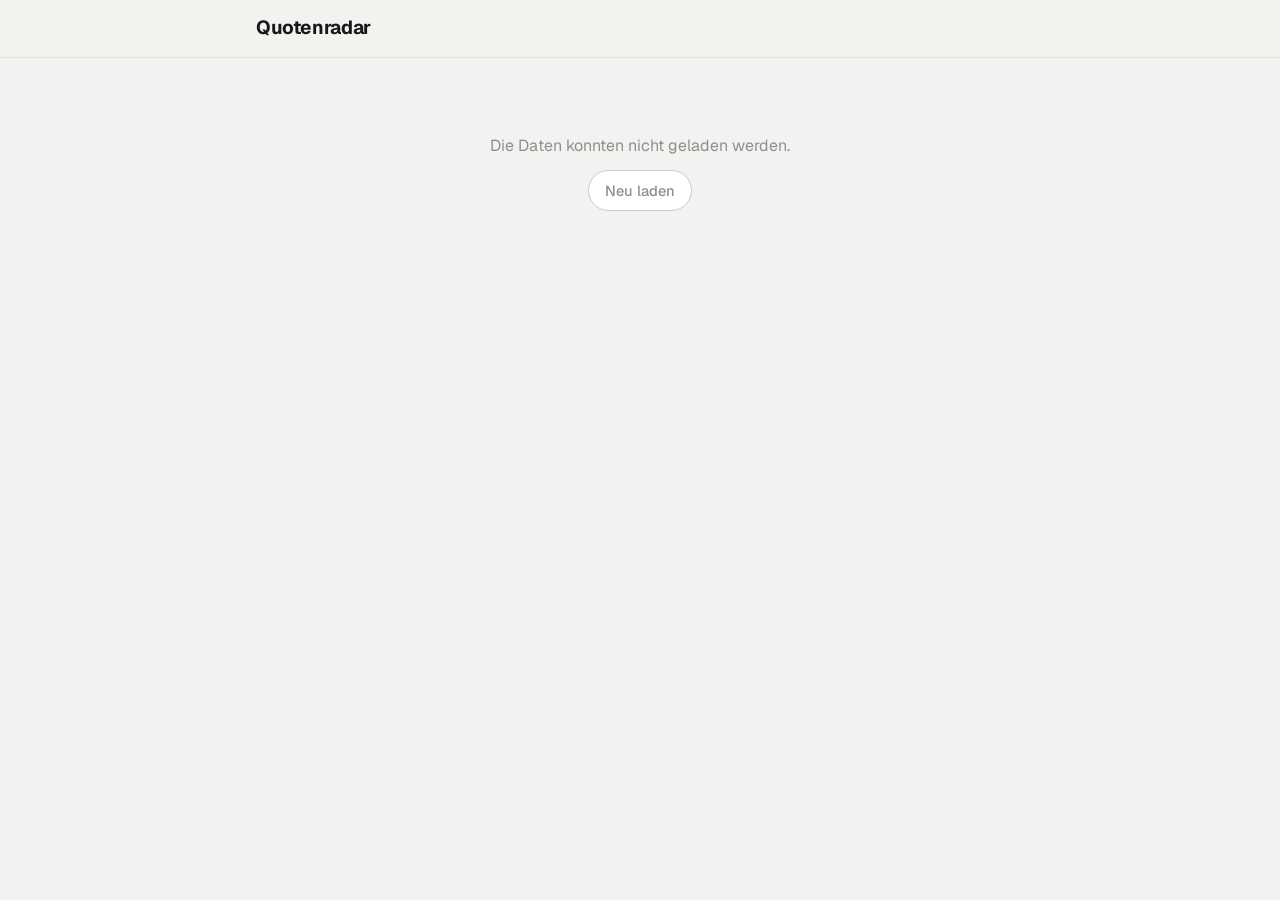
==== web/index.html @ c399e11e "Quotenradar: Sportwetten-Analyse als Web-App - web/: App (Spiele, Quotenvergleich, Großwetten, Value" ====
<!doctype html>
<html lang="de">
<head>
  <meta charset="utf-8">
  <meta name="viewport" content="width=device-width, initial-scale=1, viewport-fit=cover">
  <title>Quotenradar</title>
  <meta name="description" content="Wahrscheinlichkeiten, faire Quoten und der Vergleich deutscher Wettanbieter.">
  <meta name="theme-color" content="#F2F3F0" media="(prefers-color-scheme: light)">
  <meta name="theme-color" content="#101311" media="(prefers-color-scheme: dark)">
  <meta name="apple-mobile-web-app-capable" content="yes">
  <meta name="apple-mobile-web-app-status-bar-style" content="default">
  <meta name="apple-mobile-web-app-title" content="Quotenradar">
  <link rel="manifest" href="manifest.webmanifest">
  <link rel="icon" href="icon.svg" type="image/svg+xml">
  <link rel="apple-touch-icon" href="icon-180.png">
  <link rel="preconnect" href="https://fonts.googleapis.com">
  <link rel="preconnect" href="https://fonts.gstatic.com" crossorigin>
  <link rel="stylesheet" href="https://fonts.googleapis.com/css2?family=Geist:wght@400;500;600;700&display=swap">
  <link rel="stylesheet" href="styles.css">
</head>
<body>
  <header class="top">
    <div class="top-inner">
      <a class="wordmark" href="#/spiele" aria-label="Quotenradar, zur Startseite">Quotenradar</a>
      <nav class="nav nav-top" aria-label="Bereiche"></nav>
      <span class="stamp" id="stamp"></span>
    </div>
  </header>

  <main id="view" tabindex="-1">
    <p class="loading">Daten werden geladen.</p>
  </main>

  <nav class="nav nav-bottom" aria-label="Bereiche"></nav>

  <script src="app.js" defer></script>
</body>
</html>
---- web/styles.css ----
/*
  Quotenradar – Gestaltung
  Eine ruhige Spalte. Spiele als Zeilen, nach Tagen gruppiert. Ein einziges prägendes Element:
  die Waage – eine dünne Linie, deren Teilung zeigt, wer vorne liegt, mit einer Kerbe für die Buchmacher.
  Grün bedeutet ausschließlich „lohnt sich“, Bernstein ausschließlich „Ausfälle“.
*/
:root {
  --bg: #F2F3F0;
  --surface: #FFFFFF;
  --ink: #16181A;
  --ink-2: #4E5450;
  --ink-3: #8A908B;
  --line: #E1E3DE;
  --line-strong: #C9CCC6;
  --a: #16181A;          /* Seite A in der Waage */
  --b: #C9CCC6;          /* Seite B */
  --draw: #E8E9E5;
  --value: #0E7A5C;
  --value-soft: #E3F1EB;
  --warn: #9A5B00;
  --warn-soft: #F6EBD9;
  --loss: #A33A2F;
  --font: "Geist", ui-sans-serif, system-ui, -apple-system, "Segoe UI", Roboto, sans-serif;
  --radius: 14px;
  --col: 760px;
  color-scheme: light;
}
@media (prefers-color-scheme: dark) {
  :root {
    --bg: #101311;
    --surface: #171B18;
    --ink: #EEF0EC;
    --ink-2: #B4BAB4;
    --ink-3: #7D847E;
    --line: #262B27;
    --line-strong: #3A403B;
    --a: #EEF0EC;
    --b: #4A514B;
    --draw: #2C322E;
    --value: #47C796;
    --value-soft: #12291F;
    --warn: #E0A64B;
    --warn-soft: #2C2213;
    --loss: #E58A7F;
    color-scheme: dark;
  }
}

* { box-sizing: border-box; }
html { -webkit-text-size-adjust: 100%; }
body {
  margin: 0;
  background: var(--bg);
  color: var(--ink);
  font: 400 16px/1.5 var(--font);
  font-feature-settings: "tnum" 1, "cv11" 1;
  -webkit-font-smoothing: antialiased;
  padding-bottom: calc(76px + env(safe-area-inset-bottom, 0px));
}
@media (min-width: 900px) { body { padding-bottom: 48px; } }
a { color: inherit; }
button { font: inherit; color: inherit; }
:focus-visible { outline: 2px solid var(--ink); outline-offset: 3px; border-radius: 6px; }
@media (prefers-reduced-motion: reduce) { * { transition: none !important; animation: none !important; } }

/* ---------------------------------------------------------------- Kopfzeile & Navigation */
.top {
  position: sticky; top: 0; z-index: 10;
  background: color-mix(in srgb, var(--bg) 88%, transparent);
  backdrop-filter: saturate(1.4) blur(14px);
  -webkit-backdrop-filter: saturate(1.4) blur(14px);
  border-bottom: 1px solid var(--line);
  padding-top: env(safe-area-inset-top, 0px);
}
.top-inner {
  max-width: calc(var(--col) + 48px); margin: 0 auto;
  padding: 14px max(20px, env(safe-area-inset-right, 0px)) 14px max(20px, env(safe-area-inset-left, 0px));
  display: flex; align-items: center; gap: 24px;
}
.wordmark { font-weight: 700; font-size: 19px; letter-spacing: -0.02em; text-decoration: none; }
.stamp { margin-left: auto; font-size: 13px; color: var(--ink-3); white-space: nowrap; }

.nav a { text-decoration: none; color: var(--ink-3); font-weight: 500; }
.nav a[aria-current="page"] { color: var(--ink); }
.nav-top { display: none; gap: 22px; font-size: 15px; }
.nav-top a[aria-current="page"] { box-shadow: 0 2px 0 var(--ink); }
.nav-bottom {
  position: fixed; left: 0; right: 0; bottom: 0; z-index: 10;
  display: grid; grid-template-columns: repeat(5, 1fr);
  background: color-mix(in srgb, var(--surface) 92%, transparent);
  backdrop-filter: saturate(1.4) blur(14px);
  -webkit-backdrop-filter: saturate(1.4) blur(14px);
  border-top: 1px solid var(--line);
  padding: 8px max(8px, env(safe-area-inset-right, 0px)) calc(8px + env(safe-area-inset-bottom, 0px)) max(8px, env(safe-area-inset-left, 0px));
}
.nav-bottom a { display: grid; justify-items: center; gap: 3px; font-size: 11.5px; padding: 4px 0; }
.nav-bottom svg { width: 22px; height: 22px; stroke: currentColor; fill: none; stroke-width: 1.7; stroke-linecap: round; stroke-linejoin: round; }
@media (min-width: 900px) {
  .nav-top { display: flex; }
  .nav-bottom { display: none; }
}

/* ---------------------------------------------------------------- Seitenrahmen */
main {
  max-width: calc(var(--col) + 48px); margin: 0 auto;
  padding: 28px max(20px, env(safe-area-inset-right, 0px)) 0 max(20px, env(safe-area-inset-left, 0px));
  outline: none;
}
h1 { font-size: 30px; line-height: 1.15; letter-spacing: -0.025em; font-weight: 650; margin: 0 0 6px; text-wrap: balance; }
.lead { color: var(--ink-2); margin: 0 0 24px; max-width: 60ch; }
h2.day { font-size: 15px; font-weight: 600; color: var(--ink-2); margin: 32px 0 6px; }
h2.section { font-size: 19px; font-weight: 650; letter-spacing: -0.01em; margin: 40px 0 12px; }
.muted { color: var(--ink-3); }
.small { font-size: 13.5px; }
.loading, .empty { color: var(--ink-3); padding: 48px 0; text-align: center; }
.empty p { margin: 0 0 12px; }

/* ---------------------------------------------------------------- Filter */
.filters { display: flex; gap: 6px; align-items: center; flex-wrap: wrap; margin-bottom: 4px; }
.sports { display: flex; gap: 4px; overflow-x: auto; scrollbar-width: none; flex: 1 1 auto; min-width: 0; padding-bottom: 2px; }
.sports::-webkit-scrollbar { display: none; }
.chip {
  flex: none; border: 1px solid transparent; background: transparent; border-radius: 999px;
  padding: 7px 13px; font-size: 14.5px; font-weight: 500; color: var(--ink-2); cursor: pointer;
}
.chip[aria-pressed="true"] { background: var(--surface); border-color: var(--line); color: var(--ink); box-shadow: 0 1px 2px rgb(0 0 0 / .04); }
.search {
  flex: 0 1 220px; min-width: 140px; border: 1px solid var(--line); background: var(--surface);
  border-radius: 999px; padding: 8px 14px; font: inherit; font-size: 14.5px; color: var(--ink);
}
.search::placeholder { color: var(--ink-3); }

/* ---------------------------------------------------------------- Spielzeilen */
.list { background: var(--surface); border: 1px solid var(--line); border-radius: var(--radius); overflow: hidden; }
.game {
  display: grid; grid-template-columns: 92px minmax(0, 1fr) 18px; gap: 4px 16px; align-items: center;
  padding: 14px 18px; text-decoration: none; border-top: 1px solid var(--line);
}
.game:first-child { border-top: 0; }
.game:hover { background: color-mix(in srgb, var(--bg) 55%, var(--surface)); }
.game .when { align-self: start; padding-top: 1px; }
.game .time { font-weight: 600; font-size: 15px; }
.game .league { font-size: 12.5px; color: var(--ink-3); line-height: 1.3; margin-top: 2px; hyphens: auto; -webkit-hyphens: auto; overflow-wrap: break-word; }
.game .teams { display: grid; gap: 2px; min-width: 0; }
.team { display: flex; justify-content: space-between; gap: 12px; font-size: 15.5px; }
.team span:first-child { overflow: hidden; text-overflow: ellipsis; white-space: nowrap; }
.team .pct { font-weight: 600; flex: none; }
.team.fav span:first-child { font-weight: 600; }
.team.minor { font-size: 13.5px; color: var(--ink-3); }
.team.minor .pct { font-weight: 500; }
.game .marks { display: flex; gap: 10px; font-size: 12.5px; margin-top: 4px; }
.mark-value { color: var(--value); font-weight: 600; }
.mark-warn { color: var(--warn); font-weight: 500; }
.mark-quiet { color: var(--ink-3); }
.chev { width: 18px; height: 18px; stroke: var(--ink-3); fill: none; stroke-width: 1.8; align-self: center; }

/* Die Waage */
.scale { position: relative; height: 4px; margin-top: 8px; display: flex; gap: 2px; }
.scale i { display: block; height: 100%; border-radius: 2px; }
.scale .sa { background: var(--a); }
.scale .sd { background: var(--draw); }
.scale .sb { background: var(--b); }
.scale .notch { position: absolute; top: -4px; width: 2px; height: 12px; background: var(--value); border-radius: 1px; transform: translateX(-1px); }
.scale.big { height: 8px; margin-top: 18px; gap: 3px; }
.scale.big i { border-radius: 4px; }
.scale.big .notch { top: -6px; height: 20px; width: 3px; }

/* ---------------------------------------------------------------- Detail */
.back { display: inline-flex; align-items: center; gap: 6px; text-decoration: none; color: var(--ink-2); font-size: 15px; margin-bottom: 18px; }
.back svg { width: 18px; height: 18px; stroke: currentColor; fill: none; stroke-width: 1.8; }
.hero { background: var(--surface); border: 1px solid var(--line); border-radius: 20px; padding: 24px; }
.hero .meta { color: var(--ink-3); font-size: 14px; margin-bottom: 18px; }
.duel { display: grid; grid-template-columns: minmax(0, 1fr) auto minmax(0, 1fr); gap: 16px; align-items: end; }
.duel .side .name { font-size: 20px; font-weight: 600; letter-spacing: -0.01em; line-height: 1.2; overflow-wrap: anywhere; }
.duel .side .big { font-size: 44px; font-weight: 650; letter-spacing: -0.035em; line-height: 1; margin-top: 8px; }
.duel .side.right { text-align: right; }
.duel .side.dim .big { color: var(--ink-3); }
.duel .mid { text-align: center; color: var(--ink-3); font-size: 13.5px; padding-bottom: 6px; }
.duel .mid b { display: block; color: var(--ink-2); font-size: 20px; font-weight: 600; }
.verdict { margin: 18px 0 0; color: var(--ink-2); max-width: 62ch; }
.verdict strong { color: var(--ink); font-weight: 600; }
.legend { display: flex; gap: 16px; font-size: 13px; color: var(--ink-3); margin-top: 10px; }
.legend .k { display: inline-block; width: 10px; height: 10px; border-radius: 2px; margin-right: 6px; vertical-align: -1px; }

.panel { background: var(--surface); border: 1px solid var(--line); border-radius: var(--radius); overflow: hidden; }
.note { background: var(--warn-soft); color: var(--ink); border-radius: 12px; padding: 12px 14px; font-size: 14.5px; margin-top: 16px; }
.note b { color: var(--warn); font-weight: 600; }

/* Tabellen */
.table-wrap { overflow-x: auto; }
table { width: 100%; border-collapse: collapse; font-size: 15px; }
th { text-align: right; font-weight: 500; font-size: 13px; color: var(--ink-3); padding: 12px 14px; border-bottom: 1px solid var(--line); white-space: nowrap; }
td { text-align: right; padding: 12px 14px; border-bottom: 1px solid var(--line); white-space: nowrap; }
tr:last-child td { border-bottom: 0; }
th:first-child, td:first-child { text-align: left; white-space: normal; }
td.best { color: var(--value); font-weight: 650; }
td.na { color: var(--ink-3); }
td.pos { color: var(--value); font-weight: 600; }
.foot-note { font-size: 13.5px; color: var(--ink-3); margin: 10px 2px 0; max-width: 70ch; }
.links { display: flex; gap: 8px; flex-wrap: wrap; margin-top: 14px; }
.btn {
  display: inline-flex; align-items: center; gap: 8px; border: 1px solid var(--line-strong); background: var(--surface);
  border-radius: 999px; padding: 9px 16px; font-size: 14.5px; font-weight: 500; text-decoration: none; cursor: pointer;
}
.btn.primary { background: var(--ink); color: var(--bg); border-color: var(--ink); }
.btn:disabled { opacity: .5; cursor: default; }

/* Aufklappbare Märkte */
details.market { border-top: 1px solid var(--line); }
details.market:first-child { border-top: 0; }
details.market summary { list-style: none; cursor: pointer; display: flex; justify-content: space-between; gap: 12px; padding: 15px 18px; font-weight: 500; }
details.market summary::-webkit-details-marker { display: none; }
details.market summary .hint { color: var(--ink-3); font-weight: 400; font-size: 14px; margin-left: auto; text-align: right; }
details.market summary::after { content: ""; width: 9px; height: 9px; border-right: 1.7px solid var(--ink-3); border-bottom: 1.7px solid var(--ink-3); transform: rotate(45deg); margin: 4px 4px 0 4px; flex: none; }
details.market[open] summary::after { transform: rotate(-135deg); margin-top: 9px; }
.picks { display: grid; grid-template-columns: repeat(auto-fit, minmax(170px, 1fr)); gap: 1px; background: var(--line); border-top: 1px solid var(--line); }

/* Spielerwetten */
table.props td:not(:first-child) { vertical-align: top; }
.prop-line { display: block; font-size: 13px; color: var(--ink-3); }
.prop-p { font-weight: 600; margin-right: 8px; }
.prop-q { color: var(--ink-3); font-size: 14px; }
details.more { margin-top: 12px; }
details.more summary { cursor: pointer; color: var(--ink-2); font-size: 15px; padding: 6px 2px; list-style: none; text-decoration: underline; text-underline-offset: 3px; text-decoration-color: var(--line-strong); }
details.more summary::-webkit-details-marker { display: none; }
details.more[open] summary { margin-bottom: 10px; }
.pick { background: var(--surface); padding: 12px 18px; display: grid; gap: 2px; }
.pick .lbl { font-size: 14px; color: var(--ink-2); overflow-wrap: anywhere; }
.pick .num { display: flex; justify-content: space-between; align-items: baseline; }
.pick .p { font-weight: 600; font-size: 17px; }
.pick .q { color: var(--ink-3); font-size: 14px; }

/* Großwetten */
.flow { display: flex; height: 6px; gap: 2px; margin: 12px 0 8px; }
.flow i { display: block; height: 100%; border-radius: 3px; }
.whale-group { background: var(--surface); border: 1px solid var(--line); border-radius: var(--radius); padding: 18px; margin-bottom: 12px; }
.whale-group h3 { margin: 0; font-size: 17px; font-weight: 600; }
.whale-group .sub { color: var(--ink-3); font-size: 13.5px; margin-top: 2px; }
.flow-legend { display: flex; flex-wrap: wrap; gap: 6px 16px; font-size: 14px; color: var(--ink-2); }
.bet { display: grid; grid-template-columns: 84px minmax(0, 1fr) auto; gap: 12px; padding: 10px 0; border-top: 1px solid var(--line); font-size: 15px; align-items: baseline; }
.bet:first-of-type { border-top: 0; }
.bet .amt { font-weight: 600; }
.bet .who { font-size: 13.5px; text-align: right; color: var(--ink-3); }
.who.pro { color: var(--value); font-weight: 600; }
.who.lose { color: var(--loss); }
.agree { font-size: 13px; color: var(--ink-3); }

/* Einstellungen, Kennzahlen */
.settings { display: flex; gap: 12px; flex-wrap: wrap; align-items: end; margin-bottom: 18px; }
.field { display: grid; gap: 6px; font-size: 13.5px; color: var(--ink-2); }
.field input, .field select { font: inherit; font-size: 15.5px; color: var(--ink); background: var(--surface); border: 1px solid var(--line); border-radius: 10px; padding: 9px 12px; min-width: 140px; }
.stats { display: grid; grid-template-columns: repeat(auto-fit, minmax(140px, 1fr)); gap: 1px; background: var(--line); border: 1px solid var(--line); border-radius: var(--radius); overflow: hidden; margin-bottom: 18px; }
.stat { background: var(--surface); padding: 16px 18px; }
.stat .v { font-size: 26px; font-weight: 650; letter-spacing: -0.02em; }
.stat .l { font-size: 13.5px; color: var(--ink-3); }
.pos { color: var(--value); }
.neg { color: var(--loss); }

.status { font-size: 13.5px; font-weight: 500; }
.status.open { color: var(--ink-3); }
.status.won { color: var(--value); }
.status.lost { color: var(--loss); }
.row-actions { display: flex; gap: 6px; justify-content: flex-end; }
.text-btn { background: none; border: 0; padding: 4px 6px; font-size: 14px; color: var(--ink-2); cursor: pointer; text-decoration: underline; text-underline-offset: 3px; text-decoration-color: var(--line-strong); }

.prose { max-width: 64ch; color: var(--ink-2); }
.prose p { margin: 0 0 12px; }
.fine { font-size: 13.5px; color: var(--ink-3); margin-top: 48px; max-width: 64ch; }

@media (max-width: 560px) {
  h1 { font-size: 26px; }
  .game { grid-template-columns: 52px minmax(0, 1fr) 14px; padding: 13px 14px; gap: 4px 12px; }
  .duel .side .big { font-size: 36px; }
  .duel .side .name { font-size: 17px; }
  .hero { padding: 18px; }
  td, th { padding: 11px 10px; }
  .bet { grid-template-columns: 72px minmax(0, 1fr); }
  .bet .who { grid-column: 2; text-align: left; }
}
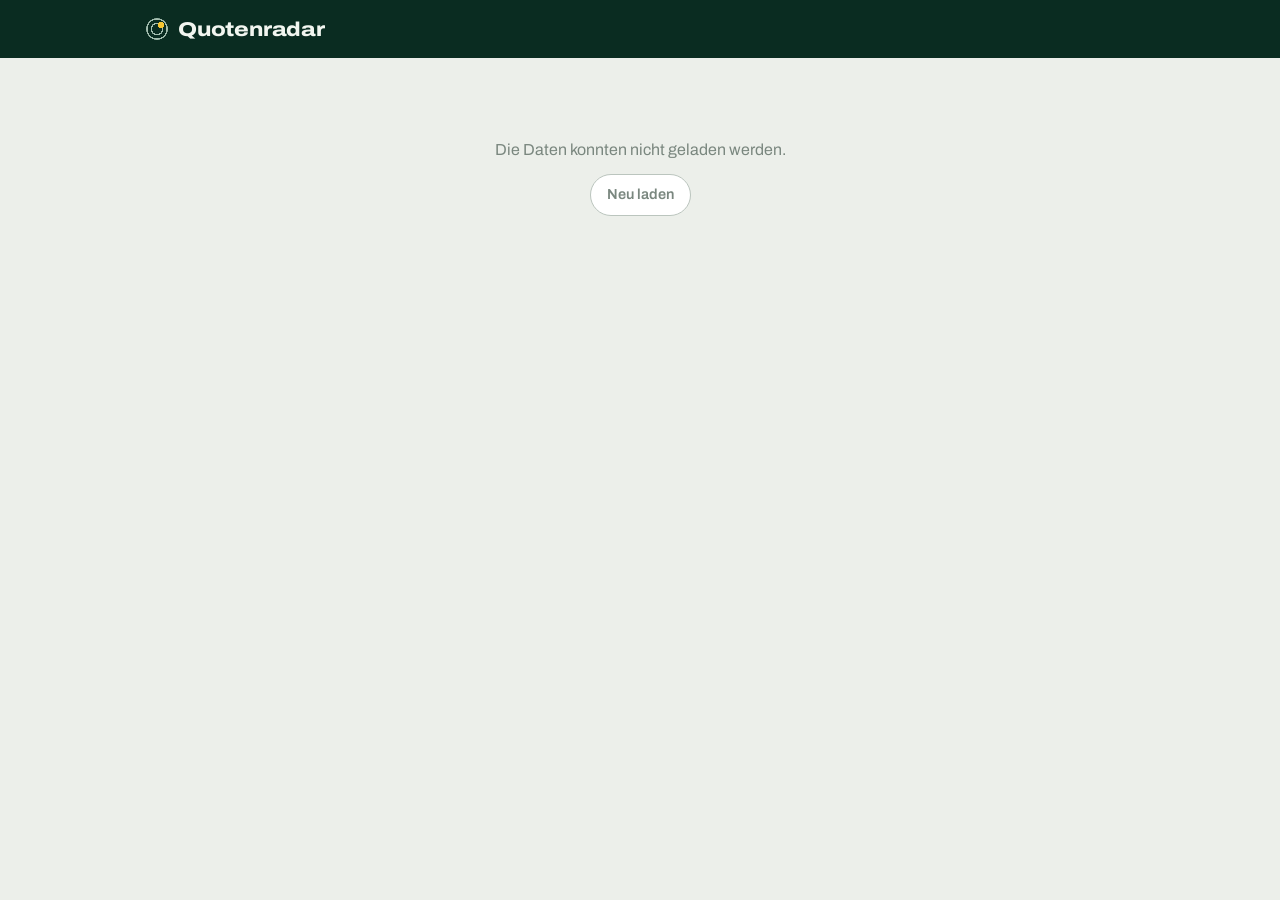
==== commit db42163f: "Neues Design „Flutlicht“, Spiele nach Wichtigkeit, wichtigste Wetten - Ligen bekommen eine Wichtigke" ====
--- a/web/index.html
+++ b/web/index.html
@@ -5,17 +5,17 @@
   <meta name="viewport" content="width=device-width, initial-scale=1, viewport-fit=cover">
   <title>Quotenradar</title>
   <meta name="description" content="Wahrscheinlichkeiten, faire Quoten und der Vergleich deutscher Wettanbieter.">
-  <meta name="theme-color" content="#F2F3F0" media="(prefers-color-scheme: light)">
-  <meta name="theme-color" content="#101311" media="(prefers-color-scheme: dark)">
+  <meta name="theme-color" content="#0A2C21" media="(prefers-color-scheme: light)">
+  <meta name="theme-color" content="#0B261C" media="(prefers-color-scheme: dark)">
   <meta name="apple-mobile-web-app-capable" content="yes">
-  <meta name="apple-mobile-web-app-status-bar-style" content="default">
+  <meta name="apple-mobile-web-app-status-bar-style" content="black-translucent">
   <meta name="apple-mobile-web-app-title" content="Quotenradar">
   <link rel="manifest" href="manifest.webmanifest">
   <link rel="icon" href="icon.svg" type="image/svg+xml">
   <link rel="apple-touch-icon" href="icon-180.png">
   <link rel="preconnect" href="https://fonts.googleapis.com">
   <link rel="preconnect" href="https://fonts.gstatic.com" crossorigin>
-  <link rel="stylesheet" href="https://fonts.googleapis.com/css2?family=Geist:wght@400;500;600;700&display=swap">
+  <link rel="stylesheet" href="https://fonts.googleapis.com/css2?family=Archivo:wdth,wght@62..125,400..900&display=swap">
   <link rel="stylesheet" href="styles.css">
 </head>
 <body>
--- a/web/styles.css
+++ b/web/styles.css
@@ -1,99 +1,126 @@
 /*
-  Quotenradar – Gestaltung
-  Eine ruhige Spalte. Spiele als Zeilen, nach Tagen gruppiert. Ein einziges prägendes Element:
-  die Waage – eine dünne Linie, deren Teilung zeigt, wer vorne liegt, mit einer Kerbe für die Buchmacher.
-  Grün bedeutet ausschließlich „lohnt sich“, Bernstein ausschließlich „Ausfälle“.
+  Quotenradar – Gestaltung „Flutlicht“
+  Abendspiel im Stadion: dunkles Rasengrün für alles, was ein Spiel zeigt (Kopf, Topspiele, Duell),
+  Kreide für die Fläche, Flutlicht-Gelb ausschließlich für „Anbieter zahlt mehr als fair“,
+  Kartenrot ausschließlich für Ausfälle. Zahlen schmal und fett wie auf der Anzeigetafel (Archivo, wdth 72),
+  Überschriften breit (Archivo, wdth 118). Eine Schriftfamilie, zwei Breiten.
 */
 :root {
-  --bg: #F2F3F0;
-  --surface: #FFFFFF;
-  --ink: #16181A;
-  --ink-2: #4E5450;
-  --ink-3: #8A908B;
-  --line: #E1E3DE;
-  --line-strong: #C9CCC6;
-  --a: #16181A;          /* Seite A in der Waage */
-  --b: #C9CCC6;          /* Seite B */
-  --draw: #E8E9E5;
-  --value: #0E7A5C;
-  --value-soft: #E3F1EB;
-  --warn: #9A5B00;
-  --warn-soft: #F6EBD9;
-  --loss: #A33A2F;
-  --font: "Geist", ui-sans-serif, system-ui, -apple-system, "Segoe UI", Roboto, sans-serif;
-  --radius: 14px;
-  --col: 760px;
+  --chalk: #ECEFEA;
+  --paper: #FFFFFF;
+  --ink: #12201A;
+  --ink-2: #44544B;
+  --ink-3: #7A877F;
+  --line: #D9DFD9;
+  --line-strong: #BBC5BE;
+
+  --pitch: #0E3B2C;
+  --pitch-deep: #0A2C21;
+  --pitch-ink: #F2F6F0;
+  --pitch-mute: #A3BDAF;
+  --pitch-line: #2A5B47;
+  --pitch-b: #3D6E59;
+
+  --flood: #F5C431;
+  --flood-ink: #2A2000;
+  --flood-text: #7D5A00;
+  --card: #C23B2A;
+  --card-soft: #F7E3DF;
+
+  --a: var(--ink);
+  --b: #C3CCC5;
+  --draw: #E1E6E1;
+
+  --wide: 118;
+  --narrow: 72;
+  --font: "Archivo", ui-sans-serif, system-ui, -apple-system, "Segoe UI", Roboto, sans-serif;
+  --col: 980px;
   color-scheme: light;
 }
 @media (prefers-color-scheme: dark) {
-  :root {
-    --bg: #101311;
-    --surface: #171B18;
-    --ink: #EEF0EC;
-    --ink-2: #B4BAB4;
-    --ink-3: #7D847E;
-    --line: #262B27;
-    --line-strong: #3A403B;
-    --a: #EEF0EC;
-    --b: #4A514B;
-    --draw: #2C322E;
-    --value: #47C796;
-    --value-soft: #12291F;
-    --warn: #E0A64B;
-    --warn-soft: #2C2213;
-    --loss: #E58A7F;
+  :root:not([data-theme="light"]) {
+    --chalk: #08140F;
+    --paper: #0F1E17;
+    --ink: #E5EDE7;
+    --ink-2: #AFBDB4;
+    --ink-3: #74857B;
+    --line: #1E3128;
+    --line-strong: #2E4539;
+    --pitch: #0F3125;
+    --pitch-deep: #0B261C;
+    --pitch-line: #275240;
+    --flood-text: #F5C431;
+    --card: #F08473;
+    --card-soft: #2E1712;
+    --a: var(--ink);
+    --b: #3A5145;
+    --draw: #22362C;
     color-scheme: dark;
   }
+}
+:root[data-theme="dark"] {
+  --chalk: #08140F; --paper: #0F1E17; --ink: #E5EDE7; --ink-2: #AFBDB4; --ink-3: #74857B; --line: #1E3128; --line-strong: #2E4539;
+  --pitch: #0F3125; --pitch-deep: #0B261C; --pitch-line: #275240; --flood-text: #F5C431; --card: #F08473; --card-soft: #2E1712;
+  --a: var(--ink); --b: #3A5145; --draw: #22362C; color-scheme: dark;
 }
 
 * { box-sizing: border-box; }
 html { -webkit-text-size-adjust: 100%; }
 body {
   margin: 0;
-  background: var(--bg);
+  background: var(--chalk);
   color: var(--ink);
   font: 400 16px/1.5 var(--font);
-  font-feature-settings: "tnum" 1, "cv11" 1;
+  font-feature-settings: "tnum" 1;
   -webkit-font-smoothing: antialiased;
-  padding-bottom: calc(76px + env(safe-area-inset-bottom, 0px));
-}
-@media (min-width: 900px) { body { padding-bottom: 48px; } }
+  padding-bottom: calc(84px + env(safe-area-inset-bottom, 0px));
+}
+@media (min-width: 900px) { body { padding-bottom: 64px; } }
 a { color: inherit; }
 button { font: inherit; color: inherit; }
-:focus-visible { outline: 2px solid var(--ink); outline-offset: 3px; border-radius: 6px; }
+:focus-visible { outline: 2px solid var(--flood); outline-offset: 3px; border-radius: 6px; }
 @media (prefers-reduced-motion: reduce) { * { transition: none !important; animation: none !important; } }
 
-/* ---------------------------------------------------------------- Kopfzeile & Navigation */
+/* ---------------------------------------------------------------- Kopf: Rasen */
 .top {
   position: sticky; top: 0; z-index: 10;
-  background: color-mix(in srgb, var(--bg) 88%, transparent);
-  backdrop-filter: saturate(1.4) blur(14px);
-  -webkit-backdrop-filter: saturate(1.4) blur(14px);
-  border-bottom: 1px solid var(--line);
+  background: var(--pitch-deep); color: var(--pitch-ink);
   padding-top: env(safe-area-inset-top, 0px);
 }
 .top-inner {
   max-width: calc(var(--col) + 48px); margin: 0 auto;
   padding: 14px max(20px, env(safe-area-inset-right, 0px)) 14px max(20px, env(safe-area-inset-left, 0px));
-  display: flex; align-items: center; gap: 24px;
-}
-.wordmark { font-weight: 700; font-size: 19px; letter-spacing: -0.02em; text-decoration: none; }
-.stamp { margin-left: auto; font-size: 13px; color: var(--ink-3); white-space: nowrap; }
-
-.nav a { text-decoration: none; color: var(--ink-3); font-weight: 500; }
-.nav a[aria-current="page"] { color: var(--ink); }
-.nav-top { display: none; gap: 22px; font-size: 15px; }
-.nav-top a[aria-current="page"] { box-shadow: 0 2px 0 var(--ink); }
+  display: flex; align-items: center; gap: 28px;
+}
+.wordmark {
+  display: inline-flex; align-items: center; gap: 10px;
+  font-weight: 800; font-size: 20px; letter-spacing: -0.01em; text-decoration: none;
+  font-variation-settings: "wdth" var(--wide);
+}
+.wordmark::before {
+  /* Radar: zwei Kreise und ein Lichtpunkt */
+  content: ""; width: 22px; height: 22px; border-radius: 50%; flex: none;
+  background:
+    radial-gradient(circle at 68% 32%, var(--flood) 0 3px, transparent 3.5px),
+    radial-gradient(circle, transparent 0 5px, var(--pitch-mute) 5px 6.3px, transparent 6.5px),
+    radial-gradient(circle, transparent 0 9.5px, var(--pitch-mute) 9.5px 10.8px, transparent 11px);
+}
+.stamp { margin-left: auto; font-size: 13px; color: var(--pitch-mute); white-space: nowrap; }
+
+.nav a { text-decoration: none; }
+.nav-top { display: none; gap: 4px; font-size: 15px; }
+.nav-top a { color: var(--pitch-mute); font-weight: 500; padding: 6px 12px; border-radius: 999px; }
+.nav-top a:hover { color: var(--pitch-ink); }
+.nav-top a[aria-current="page"] { color: var(--pitch-ink); background: var(--pitch-line); }
 .nav-bottom {
   position: fixed; left: 0; right: 0; bottom: 0; z-index: 10;
   display: grid; grid-template-columns: repeat(5, 1fr);
-  background: color-mix(in srgb, var(--surface) 92%, transparent);
-  backdrop-filter: saturate(1.4) blur(14px);
-  -webkit-backdrop-filter: saturate(1.4) blur(14px);
-  border-top: 1px solid var(--line);
+  background: var(--pitch-deep);
   padding: 8px max(8px, env(safe-area-inset-right, 0px)) calc(8px + env(safe-area-inset-bottom, 0px)) max(8px, env(safe-area-inset-left, 0px));
 }
-.nav-bottom a { display: grid; justify-items: center; gap: 3px; font-size: 11.5px; padding: 4px 0; }
+.nav-bottom a { display: grid; justify-items: center; gap: 3px; font-size: 11.5px; padding: 5px 0; color: var(--pitch-mute); font-weight: 500; border-radius: 12px; }
+.nav-bottom a[aria-current="page"] { color: var(--pitch-ink); }
+.nav-bottom a[aria-current="page"] svg { stroke: var(--flood); }
 .nav-bottom svg { width: 22px; height: 22px; stroke: currentColor; fill: none; stroke-width: 1.7; stroke-linecap: round; stroke-linejoin: round; }
 @media (min-width: 900px) {
   .nav-top { display: flex; }
@@ -103,56 +130,128 @@
 /* ---------------------------------------------------------------- Seitenrahmen */
 main {
   max-width: calc(var(--col) + 48px); margin: 0 auto;
-  padding: 28px max(20px, env(safe-area-inset-right, 0px)) 0 max(20px, env(safe-area-inset-left, 0px));
+  padding: 24px max(20px, env(safe-area-inset-right, 0px)) 0 max(20px, env(safe-area-inset-left, 0px));
   outline: none;
 }
-h1 { font-size: 30px; line-height: 1.15; letter-spacing: -0.025em; font-weight: 650; margin: 0 0 6px; text-wrap: balance; }
-.lead { color: var(--ink-2); margin: 0 0 24px; max-width: 60ch; }
-h2.day { font-size: 15px; font-weight: 600; color: var(--ink-2); margin: 32px 0 6px; }
-h2.section { font-size: 19px; font-weight: 650; letter-spacing: -0.01em; margin: 40px 0 12px; }
+h1 {
+  font-size: 34px; line-height: 1.1; letter-spacing: -0.02em; font-weight: 800; margin: 8px 0 8px;
+  font-variation-settings: "wdth" var(--wide); text-wrap: balance;
+}
+.lead { color: var(--ink-2); margin: 0 0 24px; max-width: 62ch; }
+h2.section, .block-title {
+  font-size: 21px; font-weight: 800; letter-spacing: -0.01em; margin: 40px 0 14px;
+  font-variation-settings: "wdth" var(--wide);
+}
+.block-title { margin-top: 26px; }
 .muted { color: var(--ink-3); }
 .small { font-size: 13.5px; }
-.loading, .empty { color: var(--ink-3); padding: 48px 0; text-align: center; }
+.loading, .empty { color: var(--ink-3); padding: 56px 0; text-align: center; }
 .empty p { margin: 0 0 12px; }
 
+/* ---------------------------------------------------------------- Tage */
+.days { display: flex; gap: 8px; overflow-x: auto; scrollbar-width: none; margin: 0 -2px 16px; padding: 2px; }
+.days::-webkit-scrollbar { display: none; }
+.day-tab {
+  flex: none; display: grid; gap: 1px; text-align: left; cursor: pointer;
+  background: var(--paper); border: 1px solid var(--line); border-radius: 14px; padding: 10px 16px 9px; min-width: 128px;
+}
+.day-tab b { font-size: 17px; font-weight: 800; font-variation-settings: "wdth" var(--wide); }
+.day-tab span { font-size: 12.5px; color: var(--ink-3); }
+.day-tab[aria-selected="true"] { background: var(--pitch); border-color: var(--pitch); color: var(--pitch-ink); }
+.day-tab[aria-selected="true"] span { color: var(--pitch-mute); }
+
 /* ---------------------------------------------------------------- Filter */
-.filters { display: flex; gap: 6px; align-items: center; flex-wrap: wrap; margin-bottom: 4px; }
-.sports { display: flex; gap: 4px; overflow-x: auto; scrollbar-width: none; flex: 1 1 auto; min-width: 0; padding-bottom: 2px; }
+.filters { display: flex; gap: 8px; align-items: center; flex-wrap: wrap; }
+.sports { display: flex; gap: 6px; overflow-x: auto; scrollbar-width: none; flex: 1 1 auto; min-width: 0; padding: 2px; }
 .sports::-webkit-scrollbar { display: none; }
 .chip {
-  flex: none; border: 1px solid transparent; background: transparent; border-radius: 999px;
-  padding: 7px 13px; font-size: 14.5px; font-weight: 500; color: var(--ink-2); cursor: pointer;
-}
-.chip[aria-pressed="true"] { background: var(--surface); border-color: var(--line); color: var(--ink); box-shadow: 0 1px 2px rgb(0 0 0 / .04); }
+  flex: none; border: 1px solid var(--line); background: transparent; border-radius: 999px;
+  padding: 6px 14px; font-size: 14.5px; font-weight: 500; color: var(--ink-2); cursor: pointer;
+}
+.chip[aria-pressed="true"] { background: var(--ink); border-color: var(--ink); color: var(--chalk); }
 .search {
-  flex: 0 1 220px; min-width: 140px; border: 1px solid var(--line); background: var(--surface);
-  border-radius: 999px; padding: 8px 14px; font: inherit; font-size: 14.5px; color: var(--ink);
+  flex: 0 1 240px; min-width: 160px; border: 1px solid var(--line); background: var(--paper);
+  border-radius: 999px; padding: 8px 16px; font: inherit; font-size: 14.5px; color: var(--ink);
 }
 .search::placeholder { color: var(--ink-3); }
 
-/* ---------------------------------------------------------------- Spielzeilen */
-.list { background: var(--surface); border: 1px solid var(--line); border-radius: var(--radius); overflow: hidden; }
+/* ---------------------------------------------------------------- Topspiele: Flutlicht-Karten */
+.features { display: grid; grid-template-columns: repeat(auto-fill, minmax(290px, 1fr)); gap: 12px; }
+.feature {
+  display: grid; gap: 6px; text-decoration: none; color: var(--pitch-ink);
+  background:
+    radial-gradient(120% 90% at 100% 0%, rgb(255 255 255 / .07), transparent 55%),
+    var(--pitch);
+  border-radius: 20px; padding: 16px 18px 14px; position: relative; overflow: hidden;
+}
+.feature::after {
+  /* Mittellinie und Anstoßkreis, ganz leise */
+  content: ""; position: absolute; right: -46px; top: -46px; width: 132px; height: 132px; border-radius: 50%;
+  border: 1.5px solid rgb(255 255 255 / .08); pointer-events: none;
+}
+.feature:hover { background-color: var(--pitch-deep); }
+.f-meta { display: flex; justify-content: space-between; gap: 12px; font-size: 13px; color: var(--pitch-mute); margin-bottom: 4px; }
+.f-team { display: flex; justify-content: space-between; align-items: baseline; gap: 12px; }
+.f-team .n { font-size: 17px; font-weight: 500; overflow: hidden; text-overflow: ellipsis; white-space: nowrap; }
+.f-team .p {
+  font-size: 30px; line-height: 1; font-weight: 800; flex: none; color: var(--pitch-mute);
+  font-variation-settings: "wdth" var(--narrow); letter-spacing: -0.01em;
+}
+.f-team.fav .n { font-weight: 700; }
+.f-team.fav .p { color: var(--pitch-ink); }
+.f-draw { font-size: 13px; color: var(--pitch-mute); }
+.feature .scale { --a: var(--flood); --b: var(--pitch-b); --draw: var(--pitch-line); margin-top: 6px; }
+.feature .scale .notch { background: var(--pitch-ink); }
+.f-foot { display: flex; flex-wrap: wrap; gap: 6px 12px; align-items: center; font-size: 13.5px; color: var(--pitch-mute); margin-top: 6px; }
+.f-foot b { color: var(--pitch-ink); font-weight: 700; }
+
+/* ---------------------------------------------------------------- Ligen und Spielzeilen */
+.league-block { margin-top: 30px; }
+.league-head {
+  display: flex; align-items: baseline; justify-content: space-between; gap: 12px; margin: 0 2px 10px;
+  font-size: 18px; font-weight: 800; letter-spacing: -0.01em; font-variation-settings: "wdth" var(--wide);
+}
+.league-head .hint, details.more-leagues .hint { font-size: 13px; font-weight: 400; color: var(--ink-3); font-variation-settings: normal; letter-spacing: 0; text-align: right; }
+.list { background: var(--paper); border: 1px solid var(--line); border-radius: 16px; overflow: hidden; }
 .game {
-  display: grid; grid-template-columns: 92px minmax(0, 1fr) 18px; gap: 4px 16px; align-items: center;
-  padding: 14px 18px; text-decoration: none; border-top: 1px solid var(--line);
+  display: grid; grid-template-columns: 64px minmax(0, 1fr) 72px 16px; gap: 4px 16px; align-items: center;
+  padding: 14px 16px 14px 18px; text-decoration: none; border-top: 1px solid var(--line);
 }
 .game:first-child { border-top: 0; }
-.game:hover { background: color-mix(in srgb, var(--bg) 55%, var(--surface)); }
-.game .when { align-self: start; padding-top: 1px; }
-.game .time { font-weight: 600; font-size: 15px; }
-.game .league { font-size: 12.5px; color: var(--ink-3); line-height: 1.3; margin-top: 2px; hyphens: auto; -webkit-hyphens: auto; overflow-wrap: break-word; }
+.game:hover { background: color-mix(in srgb, var(--chalk) 55%, var(--paper)); }
+.game .when { align-self: start; }
+.game .time { font-weight: 800; font-size: 19px; line-height: 1.2; font-variation-settings: "wdth" var(--narrow); }
+.game .league { font-size: 12px; color: var(--ink-3); line-height: 1.3; margin-top: 2px; }
 .game .teams { display: grid; gap: 2px; min-width: 0; }
 .team { display: flex; justify-content: space-between; gap: 12px; font-size: 15.5px; }
 .team span:first-child { overflow: hidden; text-overflow: ellipsis; white-space: nowrap; }
-.team .pct { font-weight: 600; flex: none; }
-.team.fav span:first-child { font-weight: 600; }
-.team.minor { font-size: 13.5px; color: var(--ink-3); }
-.team.minor .pct { font-weight: 500; }
-.game .marks { display: flex; gap: 10px; font-size: 12.5px; margin-top: 4px; }
-.mark-value { color: var(--value); font-weight: 600; }
-.mark-warn { color: var(--warn); font-weight: 500; }
+.team .pct { font-weight: 700; flex: none; font-variation-settings: "wdth" var(--narrow); font-size: 16.5px; }
+.team.fav span:first-child { font-weight: 650; }
+.team:not(.fav):not(.minor) .pct { color: var(--ink-3); }
+.team.minor { font-size: 13px; color: var(--ink-3); }
+.team.minor .pct { font-weight: 500; font-size: 13.5px; }
+.game .marks { display: flex; flex-wrap: wrap; gap: 6px 10px; font-size: 12.5px; margin-top: 6px; align-items: center; }
+.best-odds { display: grid; justify-items: end; align-self: center; line-height: 1.15; }
+.best-odds b { font-size: 21px; font-weight: 800; font-variation-settings: "wdth" var(--narrow); }
+.best-odds span { font-size: 11.5px; color: var(--ink-3); }
 .mark-quiet { color: var(--ink-3); }
-.chev { width: 18px; height: 18px; stroke: var(--ink-3); fill: none; stroke-width: 1.8; align-self: center; }
+.tag-value {
+  display: inline-block; background: var(--flood); color: var(--flood-ink); font-weight: 700; font-size: 12.5px;
+  border-radius: 6px; padding: 2px 7px; line-height: 1.35;
+}
+.tag-warn { display: inline-block; color: var(--card); font-weight: 600; font-size: 12.5px; }
+.tag-warn::before { content: ""; display: inline-block; width: 7px; height: 10px; background: var(--card); border-radius: 1.5px; margin-right: 5px; vertical-align: -1px; }
+.chev { width: 16px; height: 16px; stroke: var(--ink-3); fill: none; stroke-width: 1.8; align-self: center; }
+
+details.more-leagues { margin-top: 30px; }
+details.more-leagues > summary {
+  list-style: none; cursor: pointer; display: flex; justify-content: space-between; align-items: center; gap: 12px;
+  background: var(--paper); border: 1px dashed var(--line-strong); border-radius: 16px; padding: 15px 18px;
+  font-weight: 700; font-size: 16px; font-variation-settings: "wdth" var(--wide);
+}
+details.more-leagues > summary::-webkit-details-marker { display: none; }
+details.more-leagues > summary::after { content: "+"; font-size: 22px; line-height: 1; color: var(--ink-3); margin-left: 4px; }
+details.more-leagues[open] > summary::after { content: "–"; }
 
 /* Die Waage */
 .scale { position: relative; height: 4px; margin-top: 8px; display: flex; gap: 2px; }
@@ -160,106 +259,160 @@
 .scale .sa { background: var(--a); }
 .scale .sd { background: var(--draw); }
 .scale .sb { background: var(--b); }
-.scale .notch { position: absolute; top: -4px; width: 2px; height: 12px; background: var(--value); border-radius: 1px; transform: translateX(-1px); }
-.scale.big { height: 8px; margin-top: 18px; gap: 3px; }
-.scale.big i { border-radius: 4px; }
-.scale.big .notch { top: -6px; height: 20px; width: 3px; }
-
-/* ---------------------------------------------------------------- Detail */
-.back { display: inline-flex; align-items: center; gap: 6px; text-decoration: none; color: var(--ink-2); font-size: 15px; margin-bottom: 18px; }
+.scale .notch { position: absolute; top: -4px; width: 2px; height: 12px; background: var(--flood); border-radius: 1px; transform: translateX(-1px); box-shadow: 0 0 0 1px var(--paper); }
+.scale.big { height: 10px; margin-top: 22px; gap: 3px; }
+.scale.big i { border-radius: 5px; }
+.scale.big .notch { top: -6px; height: 22px; width: 3px; }
+
+/* ---------------------------------------------------------------- Spiel: Duell unter Flutlicht */
+.back { display: inline-flex; align-items: center; gap: 6px; text-decoration: none; color: var(--ink-2); font-size: 15px; margin-bottom: 14px; }
 .back svg { width: 18px; height: 18px; stroke: currentColor; fill: none; stroke-width: 1.8; }
-.hero { background: var(--surface); border: 1px solid var(--line); border-radius: 20px; padding: 24px; }
-.hero .meta { color: var(--ink-3); font-size: 14px; margin-bottom: 18px; }
+.hero {
+  position: relative; overflow: hidden; color: var(--pitch-ink);
+  background:
+    radial-gradient(70% 120% at 85% -20%, rgb(255 255 255 / .10), transparent 60%),
+    radial-gradient(60% 100% at 10% -30%, rgb(255 255 255 / .06), transparent 60%),
+    var(--pitch);
+  border-radius: 24px; padding: 22px 24px 24px;
+}
+.hero::before {
+  /* Spielfeld: Mittellinie und Mittelkreis */
+  content: ""; position: absolute; left: 50%; top: 0; bottom: 0; width: 1.5px; background: rgb(255 255 255 / .06); pointer-events: none;
+}
+.hero::after {
+  content: ""; position: absolute; left: 50%; top: 50%; width: 180px; height: 180px; transform: translate(-50%, -50%);
+  border-radius: 50%; border: 1.5px solid rgb(255 255 255 / .06); pointer-events: none;
+}
+.hero > * { position: relative; z-index: 1; }
+.hero .meta { display: flex; justify-content: space-between; gap: 12px; flex-wrap: wrap; color: var(--pitch-mute); font-size: 14px; margin-bottom: 22px; }
+.hero .meta span:first-child { color: var(--pitch-ink); font-weight: 700; font-variation-settings: "wdth" var(--wide); }
 .duel { display: grid; grid-template-columns: minmax(0, 1fr) auto minmax(0, 1fr); gap: 16px; align-items: end; }
-.duel .side .name { font-size: 20px; font-weight: 600; letter-spacing: -0.01em; line-height: 1.2; overflow-wrap: anywhere; }
-.duel .side .big { font-size: 44px; font-weight: 650; letter-spacing: -0.035em; line-height: 1; margin-top: 8px; }
+.duel .side .name { font-size: 22px; font-weight: 800; letter-spacing: -0.01em; line-height: 1.15; overflow-wrap: anywhere; font-variation-settings: "wdth" var(--wide); }
+.duel .side .big {
+  font-size: 84px; font-weight: 800; letter-spacing: -0.02em; line-height: .9; margin-top: 10px;
+  font-variation-settings: "wdth" var(--narrow); color: var(--flood);
+}
 .duel .side.right { text-align: right; }
-.duel .side.dim .big { color: var(--ink-3); }
-.duel .mid { text-align: center; color: var(--ink-3); font-size: 13.5px; padding-bottom: 6px; }
-.duel .mid b { display: block; color: var(--ink-2); font-size: 20px; font-weight: 600; }
-.verdict { margin: 18px 0 0; color: var(--ink-2); max-width: 62ch; }
-.verdict strong { color: var(--ink); font-weight: 600; }
-.legend { display: flex; gap: 16px; font-size: 13px; color: var(--ink-3); margin-top: 10px; }
+.duel .side.dim .name { color: var(--pitch-mute); font-weight: 600; }
+.duel .side.dim .big { color: var(--pitch-mute); }
+.duel .mid { text-align: center; color: var(--pitch-mute); font-size: 13px; padding-bottom: 8px; }
+.duel .mid b { display: block; color: var(--pitch-ink); font-size: 30px; font-weight: 800; line-height: 1; margin-top: 4px; font-variation-settings: "wdth" var(--narrow); }
+.hero .scale { --a: var(--flood); --b: var(--pitch-b); --draw: var(--pitch-line); }
+.hero .scale .notch { background: var(--pitch-ink); box-shadow: none; }
+.verdict { margin: 18px 0 0; color: var(--pitch-mute); max-width: 62ch; }
+.verdict strong { color: var(--pitch-ink); font-weight: 700; }
+.legend { display: flex; gap: 16px; font-size: 13px; color: var(--pitch-mute); margin-top: 12px; }
 .legend .k { display: inline-block; width: 10px; height: 10px; border-radius: 2px; margin-right: 6px; vertical-align: -1px; }
-
-.panel { background: var(--surface); border: 1px solid var(--line); border-radius: var(--radius); overflow: hidden; }
-.note { background: var(--warn-soft); color: var(--ink); border-radius: 12px; padding: 12px 14px; font-size: 14.5px; margin-top: 16px; }
-.note b { color: var(--warn); font-weight: 600; }
+.legend .ka { background: var(--flood); }
+.legend .kb { background: var(--pitch-ink); width: 3px; }
+
+.note {
+  display: grid; gap: 4px; background: var(--card-soft); color: var(--ink); border-radius: 16px; padding: 14px 16px 14px 40px;
+  font-size: 14.5px; margin-top: 12px; position: relative;
+}
+.note::before { content: ""; position: absolute; left: 16px; top: 17px; width: 11px; height: 15px; background: var(--card); border-radius: 2px; transform: rotate(-8deg); }
+.note b { color: var(--card); font-weight: 700; }
+
+/* Die wichtigsten Wetten */
+.mgrid { display: grid; grid-template-columns: repeat(auto-fit, minmax(300px, 1fr)); gap: 12px; }
+.mcard { background: var(--paper); border: 1px solid var(--line); border-radius: 18px; padding: 16px; }
+.mcard h3 { margin: 0 0 12px; font-size: 15px; font-weight: 700; color: var(--ink-2); }
+.opts { display: grid; gap: 8px; }
+.opts.n2 { grid-template-columns: repeat(2, minmax(0, 1fr)); }
+.opts.n3 { grid-template-columns: repeat(3, minmax(0, 1fr)); }
+.opts.n4 { grid-template-columns: repeat(2, minmax(0, 1fr)); }
+.opt { border: 1px solid var(--line); border-radius: 12px; padding: 10px 12px 11px; display: grid; gap: 2px; align-content: start; min-width: 0; }
+.opt.lead-opt { border-color: var(--ink); box-shadow: inset 0 0 0 1px var(--ink); }
+.opt.has-value { border-color: var(--flood); box-shadow: inset 0 0 0 1px var(--flood); background: color-mix(in srgb, var(--flood) 9%, var(--paper)); }
+.o-lbl { font-size: 13.5px; color: var(--ink-2); line-height: 1.3; overflow-wrap: break-word; hyphens: auto; -webkit-hyphens: auto; min-height: 2.6em; }
+.o-p { font-size: 32px; font-weight: 800; line-height: 1.05; font-variation-settings: "wdth" var(--narrow); letter-spacing: -0.01em; }
+.opt:not(.lead-opt) .o-p { color: var(--ink-2); }
+.o-q { display: grid; gap: 1px; font-size: 13px; color: var(--ink-3); }
+.o-q b { color: var(--ink); font-weight: 700; }
+.o-bk b { color: var(--ink); }
+.opt .tag-value { justify-self: start; margin-top: 6px; }
+
+.panel { background: var(--paper); border: 1px solid var(--line); border-radius: 16px; overflow: hidden; }
 
 /* Tabellen */
 .table-wrap { overflow-x: auto; }
 table { width: 100%; border-collapse: collapse; font-size: 15px; }
-th { text-align: right; font-weight: 500; font-size: 13px; color: var(--ink-3); padding: 12px 14px; border-bottom: 1px solid var(--line); white-space: nowrap; }
+th { text-align: right; font-weight: 600; font-size: 12.5px; color: var(--ink-3); padding: 12px 14px; border-bottom: 1px solid var(--line); white-space: nowrap; }
 td { text-align: right; padding: 12px 14px; border-bottom: 1px solid var(--line); white-space: nowrap; }
 tr:last-child td { border-bottom: 0; }
 th:first-child, td:first-child { text-align: left; white-space: normal; }
-td.best { color: var(--value); font-weight: 650; }
+td.best { font-weight: 800; }
+td.best::after { content: ""; display: inline-block; width: 6px; height: 6px; border-radius: 50%; background: var(--flood); margin-left: 6px; vertical-align: 2px; }
 td.na { color: var(--ink-3); }
-td.pos { color: var(--value); font-weight: 600; }
-.foot-note { font-size: 13.5px; color: var(--ink-3); margin: 10px 2px 0; max-width: 70ch; }
+td.pos { color: var(--flood-text); font-weight: 700; }
+.foot-note { font-size: 13.5px; color: var(--ink-3); margin: 10px 2px 0; max-width: 72ch; }
 .links { display: flex; gap: 8px; flex-wrap: wrap; margin-top: 14px; }
 .btn {
-  display: inline-flex; align-items: center; gap: 8px; border: 1px solid var(--line-strong); background: var(--surface);
-  border-radius: 999px; padding: 9px 16px; font-size: 14.5px; font-weight: 500; text-decoration: none; cursor: pointer;
-}
-.btn.primary { background: var(--ink); color: var(--bg); border-color: var(--ink); }
+  display: inline-flex; align-items: center; gap: 8px; border: 1px solid var(--line-strong); background: var(--paper);
+  border-radius: 999px; padding: 9px 16px; font-size: 14.5px; font-weight: 600; text-decoration: none; cursor: pointer;
+}
+.btn:hover { border-color: var(--ink); }
+.btn.primary { background: var(--pitch); color: var(--pitch-ink); border-color: var(--pitch); }
 .btn:disabled { opacity: .5; cursor: default; }
 
 /* Aufklappbare Märkte */
 details.market { border-top: 1px solid var(--line); }
 details.market:first-child { border-top: 0; }
-details.market summary { list-style: none; cursor: pointer; display: flex; justify-content: space-between; gap: 12px; padding: 15px 18px; font-weight: 500; }
+details.market summary { list-style: none; cursor: pointer; display: flex; justify-content: space-between; gap: 12px; padding: 15px 18px; font-weight: 600; }
 details.market summary::-webkit-details-marker { display: none; }
 details.market summary .hint { color: var(--ink-3); font-weight: 400; font-size: 14px; margin-left: auto; text-align: right; }
 details.market summary::after { content: ""; width: 9px; height: 9px; border-right: 1.7px solid var(--ink-3); border-bottom: 1.7px solid var(--ink-3); transform: rotate(45deg); margin: 4px 4px 0 4px; flex: none; }
 details.market[open] summary::after { transform: rotate(-135deg); margin-top: 9px; }
 .picks { display: grid; grid-template-columns: repeat(auto-fit, minmax(170px, 1fr)); gap: 1px; background: var(--line); border-top: 1px solid var(--line); }
+.pick { background: var(--paper); padding: 12px 18px; display: grid; gap: 2px; }
+.pick .lbl { font-size: 14px; color: var(--ink-2); overflow-wrap: anywhere; }
+.pick .num { display: flex; justify-content: space-between; align-items: baseline; }
+.pick .p { font-weight: 800; font-size: 19px; font-variation-settings: "wdth" var(--narrow); }
+.pick .q { color: var(--ink-3); font-size: 14px; }
 
 /* Spielerwetten */
 table.props td:not(:first-child) { vertical-align: top; }
-.prop-line { display: block; font-size: 13px; color: var(--ink-3); }
-.prop-p { font-weight: 600; margin-right: 8px; }
+.prop-line { display: block; font-size: 12.5px; color: var(--ink-3); }
+.prop-p { font-weight: 800; margin-right: 8px; font-variation-settings: "wdth" var(--narrow); font-size: 17px; }
 .prop-q { color: var(--ink-3); font-size: 14px; }
 details.more { margin-top: 12px; }
 details.more summary { cursor: pointer; color: var(--ink-2); font-size: 15px; padding: 6px 2px; list-style: none; text-decoration: underline; text-underline-offset: 3px; text-decoration-color: var(--line-strong); }
 details.more summary::-webkit-details-marker { display: none; }
 details.more[open] summary { margin-bottom: 10px; }
-.pick { background: var(--surface); padding: 12px 18px; display: grid; gap: 2px; }
-.pick .lbl { font-size: 14px; color: var(--ink-2); overflow-wrap: anywhere; }
-.pick .num { display: flex; justify-content: space-between; align-items: baseline; }
-.pick .p { font-weight: 600; font-size: 17px; }
-.pick .q { color: var(--ink-3); font-size: 14px; }
 
 /* Großwetten */
-.flow { display: flex; height: 6px; gap: 2px; margin: 12px 0 8px; }
-.flow i { display: block; height: 100%; border-radius: 3px; }
-.whale-group { background: var(--surface); border: 1px solid var(--line); border-radius: var(--radius); padding: 18px; margin-bottom: 12px; }
-.whale-group h3 { margin: 0; font-size: 17px; font-weight: 600; }
+.flow { display: flex; height: 8px; gap: 2px; margin: 12px 0 8px; }
+.flow i { display: block; height: 100%; border-radius: 4px; }
+.whale-group { background: var(--paper); border: 1px solid var(--line); border-radius: 16px; padding: 18px; margin-bottom: 12px; }
+.whale-group h3 { margin: 0; font-size: 17px; font-weight: 800; font-variation-settings: "wdth" var(--wide); }
+.whale-group h3 a { text-decoration: none; }
 .whale-group .sub { color: var(--ink-3); font-size: 13.5px; margin-top: 2px; }
 .flow-legend { display: flex; flex-wrap: wrap; gap: 6px 16px; font-size: 14px; color: var(--ink-2); }
-.bet { display: grid; grid-template-columns: 84px minmax(0, 1fr) auto; gap: 12px; padding: 10px 0; border-top: 1px solid var(--line); font-size: 15px; align-items: baseline; }
+.bet { display: grid; grid-template-columns: 92px minmax(0, 1fr) auto; gap: 12px; padding: 10px 0; border-top: 1px solid var(--line); font-size: 15px; align-items: baseline; }
 .bet:first-of-type { border-top: 0; }
-.bet .amt { font-weight: 600; }
+.bet .amt { font-weight: 800; font-variation-settings: "wdth" var(--narrow); font-size: 17px; }
 .bet .who { font-size: 13.5px; text-align: right; color: var(--ink-3); }
-.who.pro { color: var(--value); font-weight: 600; }
-.who.lose { color: var(--loss); }
+.who.pro { color: var(--flood-text); font-weight: 700; }
+.who.lose { color: var(--card); }
 .agree { font-size: 13px; color: var(--ink-3); }
 
 /* Einstellungen, Kennzahlen */
 .settings { display: flex; gap: 12px; flex-wrap: wrap; align-items: end; margin-bottom: 18px; }
 .field { display: grid; gap: 6px; font-size: 13.5px; color: var(--ink-2); }
-.field input, .field select { font: inherit; font-size: 15.5px; color: var(--ink); background: var(--surface); border: 1px solid var(--line); border-radius: 10px; padding: 9px 12px; min-width: 140px; }
-.stats { display: grid; grid-template-columns: repeat(auto-fit, minmax(140px, 1fr)); gap: 1px; background: var(--line); border: 1px solid var(--line); border-radius: var(--radius); overflow: hidden; margin-bottom: 18px; }
-.stat { background: var(--surface); padding: 16px 18px; }
-.stat .v { font-size: 26px; font-weight: 650; letter-spacing: -0.02em; }
-.stat .l { font-size: 13.5px; color: var(--ink-3); }
-.pos { color: var(--value); }
-.neg { color: var(--loss); }
-
-.status { font-size: 13.5px; font-weight: 500; }
+.field input, .field select { font: inherit; font-size: 15.5px; color: var(--ink); background: var(--paper); border: 1px solid var(--line); border-radius: 10px; padding: 9px 12px; min-width: 140px; }
+.stats { display: grid; grid-template-columns: repeat(auto-fit, minmax(150px, 1fr)); gap: 10px; margin-bottom: 18px; }
+.stat { background: var(--pitch); color: var(--pitch-ink); border-radius: 16px; padding: 16px 18px; }
+.stat .v { font-size: 34px; font-weight: 800; line-height: 1.05; font-variation-settings: "wdth" var(--narrow); }
+.stat .l { font-size: 13.5px; color: var(--pitch-mute); }
+.stat .v.pos { color: var(--flood); }
+.stat .v.neg { color: #F3A193; }
+.pos { color: var(--flood-text); }
+.neg { color: var(--card); }
+
+.status { font-size: 13.5px; font-weight: 600; }
 .status.open { color: var(--ink-3); }
-.status.won { color: var(--value); }
-.status.lost { color: var(--loss); }
+.status.won { color: var(--flood-text); }
+.status.lost { color: var(--card); }
 .row-actions { display: flex; gap: 6px; justify-content: flex-end; }
 .text-btn { background: none; border: 0; padding: 4px 6px; font-size: 14px; color: var(--ink-2); cursor: pointer; text-decoration: underline; text-underline-offset: 3px; text-decoration-color: var(--line-strong); }
 
@@ -267,13 +420,26 @@
 .prose p { margin: 0 0 12px; }
 .fine { font-size: 13.5px; color: var(--ink-3); margin-top: 48px; max-width: 64ch; }
 
-@media (max-width: 560px) {
-  h1 { font-size: 26px; }
-  .game { grid-template-columns: 52px minmax(0, 1fr) 14px; padding: 13px 14px; gap: 4px 12px; }
-  .duel .side .big { font-size: 36px; }
+@media (max-width: 600px) {
+  h1 { font-size: 28px; }
+  .game { grid-template-columns: 48px minmax(0, 1fr) 54px; padding: 13px 14px; gap: 4px 12px; }
+  .game .chev { display: none; }
+  .game .time { font-size: 17px; }
+  .best-odds b { font-size: 18px; }
+  .duel .side .big { font-size: 56px; }
   .duel .side .name { font-size: 17px; }
-  .hero { padding: 18px; }
+  .duel .mid b { font-size: 22px; }
+  .hero { padding: 18px; border-radius: 20px; }
+  .opts.n3 { grid-template-columns: repeat(3, minmax(0, 1fr)); gap: 6px; }
+  .opt { padding: 9px 9px 10px; }
+  .o-p { font-size: 26px; }
+  .mgrid { grid-template-columns: minmax(0, 1fr); }
   td, th { padding: 11px 10px; }
-  .bet { grid-template-columns: 72px minmax(0, 1fr); }
+  .bet { grid-template-columns: 80px minmax(0, 1fr); }
   .bet .who { grid-column: 2; text-align: left; }
-}
+  .day-tab { min-width: 112px; padding: 9px 13px 8px; }
+  /* Topspiele zum Wischen statt untereinander */
+  .features { display: flex; overflow-x: auto; scroll-snap-type: x mandatory; scrollbar-width: none; margin: 0 -20px; padding: 0 20px; scroll-padding: 0 20px; }
+  .features::-webkit-scrollbar { display: none; }
+  .feature { flex: 0 0 86%; scroll-snap-align: start; }
+}
